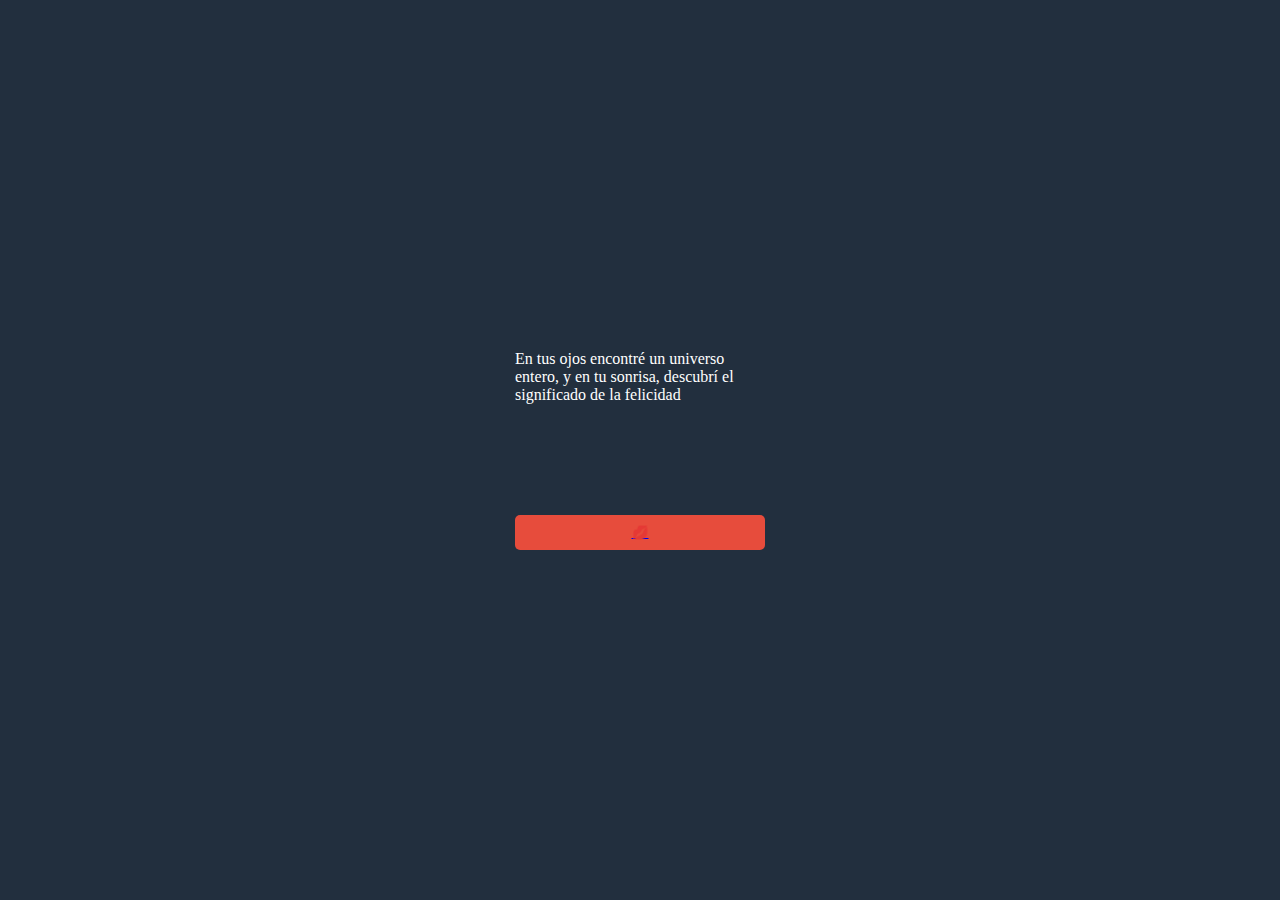
==== carta.html @ 5dc8c204 "Add files via upload" ====
<html>
<head>
    <meta name="viewport" content="width=device-width, initial-scale=1">
   <style>
    body {
    display: flex;
    justify-content: center;
    align-items: center;
    height: 100vh; /* Ajusta la altura según tus necesidades */
    margin: 0;
    background-color: #222f3e;
}

.caja {
    width: 30px; /* Ancho de la caja */
    height: 30px; /* Alto de la caja */
    border: 2px solid #3498db; /* Borde con color */
    box-sizing: border-box; /* Incluye el borde en las dimensiones de la caja */
   
    background-color: #ffffff; /* Color de fondo de la caja */
}
.mi-div {
            width: 250px;
            height: 200px;
            background-color: #222f3e;
            color: #ffffff;
            position: relative;
        }

        .mi-boton {
            width: 250px;
            padding: 10px;
            background-color: #e74c3c;
            color: #ffffff;
            border: none;
            border-radius: 5px;
            position: absolute;
            bottom: 0px; /* Ajusta la distancia desde abajo según tus necesidades */
            left: 50%;
            transform: translateX(-50%);
            transition: background-color 0.3s ease-in-out;
        }

        .mi-boton:hover {
            background-color: #c0392b; /* Cambia el color de fondo en hover */
        }
        @media (max-width: 767px) {
    /* Estilos para dispositivos móviles */
}

@media (min-width: 768px) {
    /* Estilos para dispositivos de escritorio */
}


   </style>
</head>
<body>
    <div class="mi-div">
        En tus ojos encontré un universo entero, y en tu sonrisa, descubrí el significado de la felicidad
        <button class="mi-boton"><a href="corazon.html">💋</a></button>
    </div>
</body>
</html>
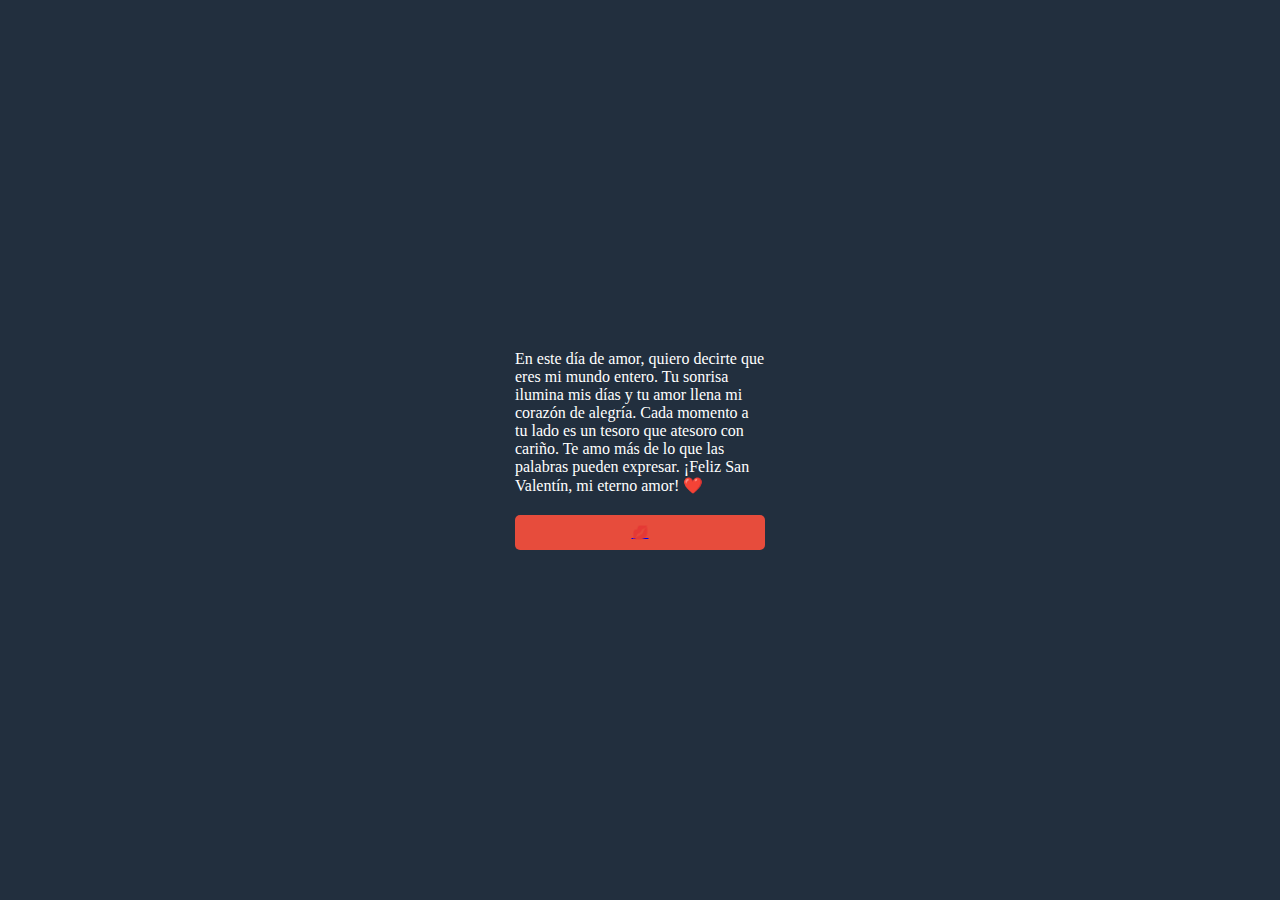
==== commit 6864709c: "Update carta.html" ====
--- a/carta.html
+++ b/carta.html
@@ -57,7 +57,7 @@
 </head>
 <body>
     <div class="mi-div">
-        En tus ojos encontré un universo entero, y en tu sonrisa, descubrí el significado de la felicidad
+        En este día de amor, quiero decirte que eres mi mundo entero. Tu sonrisa ilumina mis días y tu amor llena mi corazón de alegría. Cada momento a tu lado es un tesoro que atesoro con cariño. Te amo más de lo que las palabras pueden expresar. ¡Feliz San Valentín, mi eterno amor! ❤️
         <button class="mi-boton"><a href="corazon.html">💋</a></button>
     </div>
 </body>
